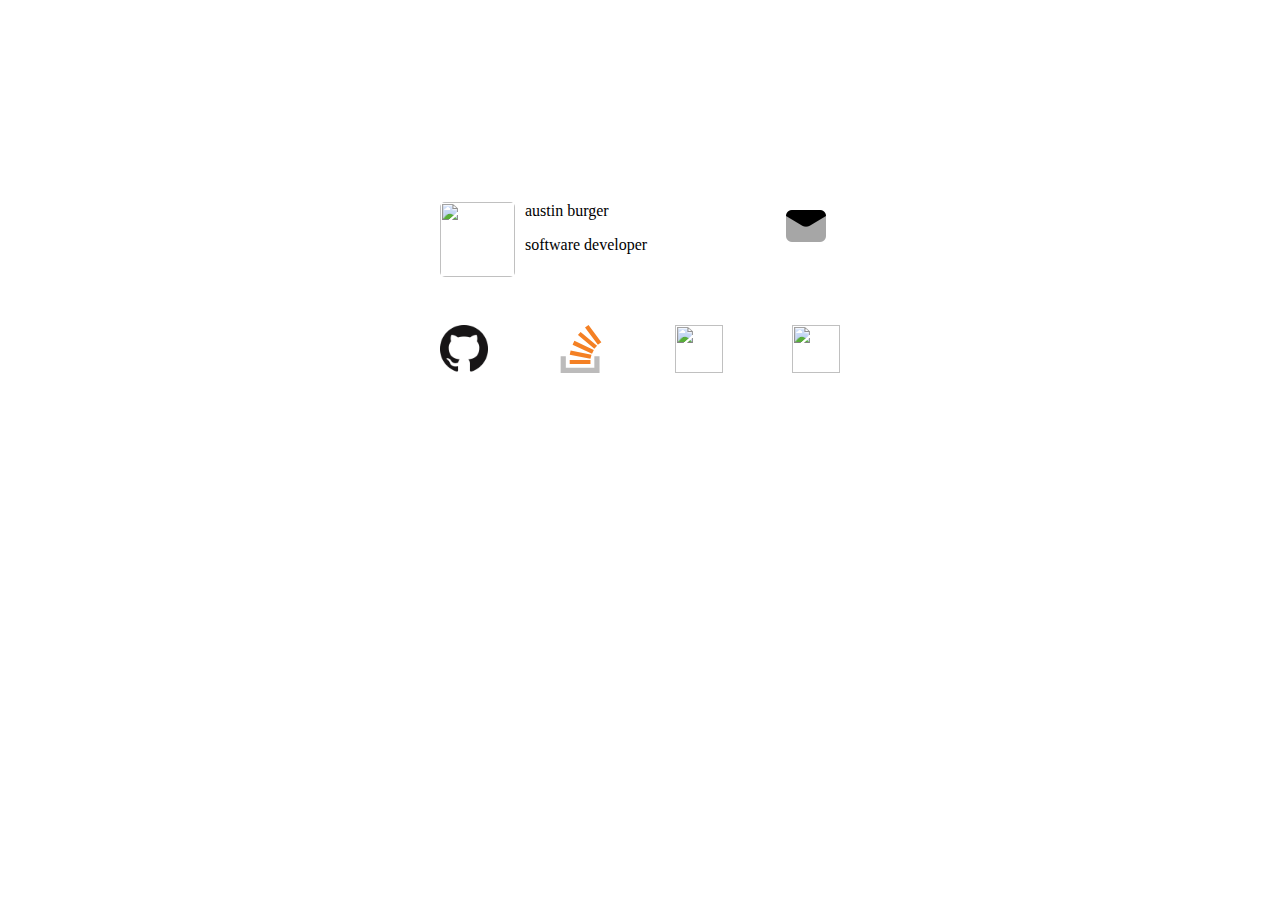
==== index.html @ b988aca1 "re-arrange links" ====
<!DOCTYPE html>
<html lang="en">
<head>
    <meta charset="UTF-8">
    <meta http-equiv="X-UA-Compatible" content="IE=edge">
    <meta name="viewport" content="width=device-width, initial-scale=1.0">
    <link rel="stylesheet" href="./main.css">
    <title>online identity mapping</title>
</head>
<body>
    <div class="card-body">
        <div class="card-info">
            <div class="info">
                <div class="info-image">
                    <img src="https://avatars.githubusercontent.com/u/42685291?s=400&u=ac18527f45d40abab39ffb6c8e36a26c0c6c6e13&v=4" width="75" height="75" style="border-radius: 5px;">
                </div>
                <div class="info-titles">
                    <p style="margin-top: 0px;">austin burger</p>
                    <p style="margin-top: 0px;">software developer</p>
                </div>
            </div>
            <div class="email">
                <a href="mailto:aburger91@gmail.com">
                    <img src="./images/icons8-mail-96.png" width="48" height="48">
                </a>
            </div>
        </div>
        <div class="card-links">
            <a href="https://github.com/about14sheep" target="_blank" rel="noopener noreferrer">
                <img src="./images/GitHub-Mark-64px.png" width="48" height="48"/>
            </a>
            <a href="https://stackoverflow.com/users/9583747/about14sheep" target="_blank" rel="noopener noreferrer">
                <img src="./images/stack-overflow.svg" width="48" height="48">
            </a>
            <a href="https://dev.to/about14sheep" target="_blank" rel="noopener noreferrer">
                <img src="https://d2fltix0v2e0sb.cloudfront.net/dev-badge.svg" width="48" height="48">
            </a>
            <a href="https://leetcode.com/about14sheep/" target="_blank" rel="noopener noreferrer">
                <img src="https://upload.wikimedia.org/wikipedia/commons/1/19/LeetCode_logo_black.png" width="48" height="48">
            </a>
        </div>
    </div>
</body>
</html>
---- main.css ----
body {
    display: flex;
    justify-content: center;
    margin: 15%;
}
.email {
    margin-right: 10px;
}
.card-body {
    width: 400px;
    height: 175px;
    display: flex;
    flex-direction: column;
    justify-content: space-between;
    margin: 10px;
}
.info-image {
    border-radius: 25px;
}
.info {
    display: flex;
}
.info-titles {
    margin-left: 10px;
    justify-content: start;
}
.card-info {
    display: flex;
    justify-content: space-between;
    width: 400px;
}
.card-links {
    display: flex;
    justify-content: space-between;
    width: 400px;
}
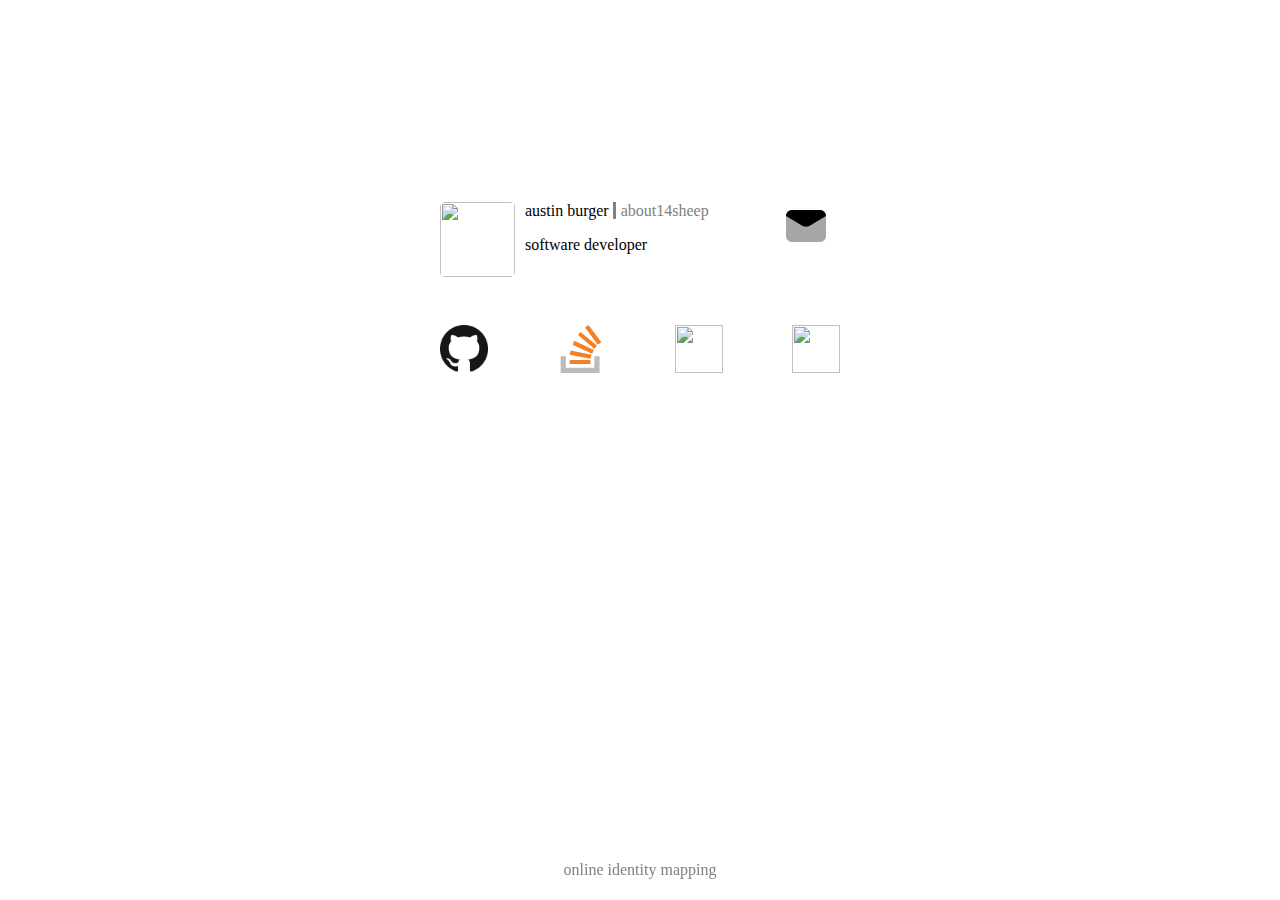
==== commit c2bc121a: "adds footer" ====
--- a/index.html
+++ b/index.html
@@ -5,7 +5,7 @@
     <meta http-equiv="X-UA-Compatible" content="IE=edge">
     <meta name="viewport" content="width=device-width, initial-scale=1.0">
     <link rel="stylesheet" href="./main.css">
-    <title>online identity mapping</title>
+    <title>austin burger | about14sheep</title>
 </head>
 <body>
     <div class="card-body">
@@ -15,7 +15,7 @@
                     <img src="https://avatars.githubusercontent.com/u/42685291?s=400&u=ac18527f45d40abab39ffb6c8e36a26c0c6c6e13&v=4" width="75" height="75" style="border-radius: 5px;">
                 </div>
                 <div class="info-titles">
-                    <p style="margin-top: 0px;">austin burger</p>
+                    <p style="margin-top: 0px;">austin burger <span style="color: gray; border-left: solid; padding-left: 5px;">about14sheep</span></p>
                     <p style="margin-top: 0px;">software developer</p>
                 </div>
             </div>
@@ -40,5 +40,8 @@
             </a>
         </div>
     </div>
+    <div class="footer">
+        <p style="color: gray;">online identity mapping</p>
+    </div>
 </body>
 </html>--- a/main.css
+++ b/main.css
@@ -1,7 +1,13 @@
 body {
     display: flex;
-    justify-content: center;
+    flex-direction: column;
+    justify-content: space-between;
+    align-items: center;
     margin: 15%;
+}
+.footer {
+    position: fixed;
+    bottom: 5px;
 }
 .email {
     margin-right: 10px;
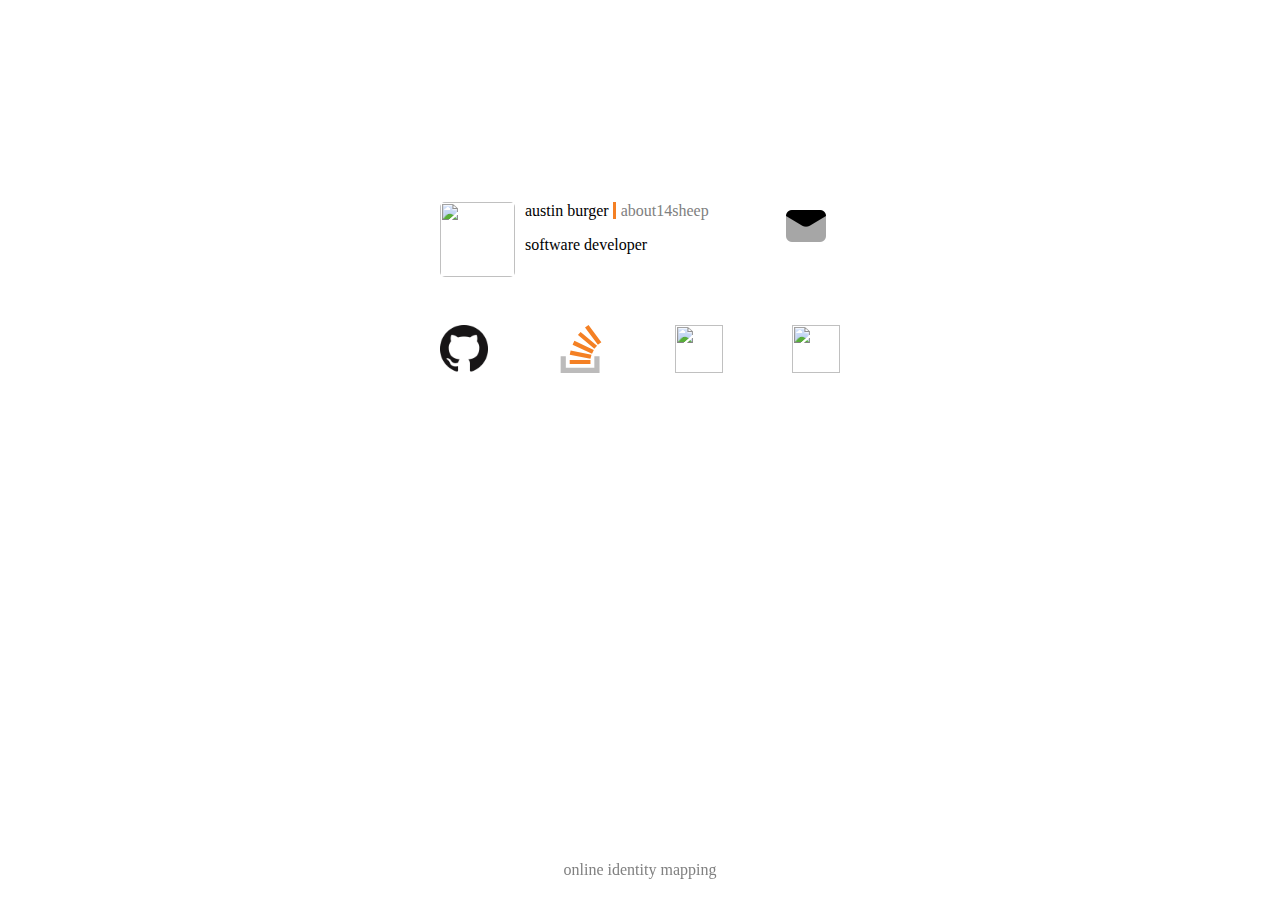
==== commit f491ade5: "change border color" ====
--- a/index.html
+++ b/index.html
@@ -15,7 +15,7 @@
                     <img src="https://avatars.githubusercontent.com/u/42685291?s=400&u=ac18527f45d40abab39ffb6c8e36a26c0c6c6e13&v=4" width="75" height="75" style="border-radius: 5px;">
                 </div>
                 <div class="info-titles">
-                    <p style="margin-top: 0px;">austin burger <span style="color: gray; border-left: solid; padding-left: 5px;">about14sheep</span></p>
+                    <p style="margin-top: 0px;">austin burger <span style="color: gray; border-left: solid; border-color: #F47F24; padding-left: 5px;">about14sheep</span></p>
                     <p style="margin-top: 0px;">software developer</p>
                 </div>
             </div>
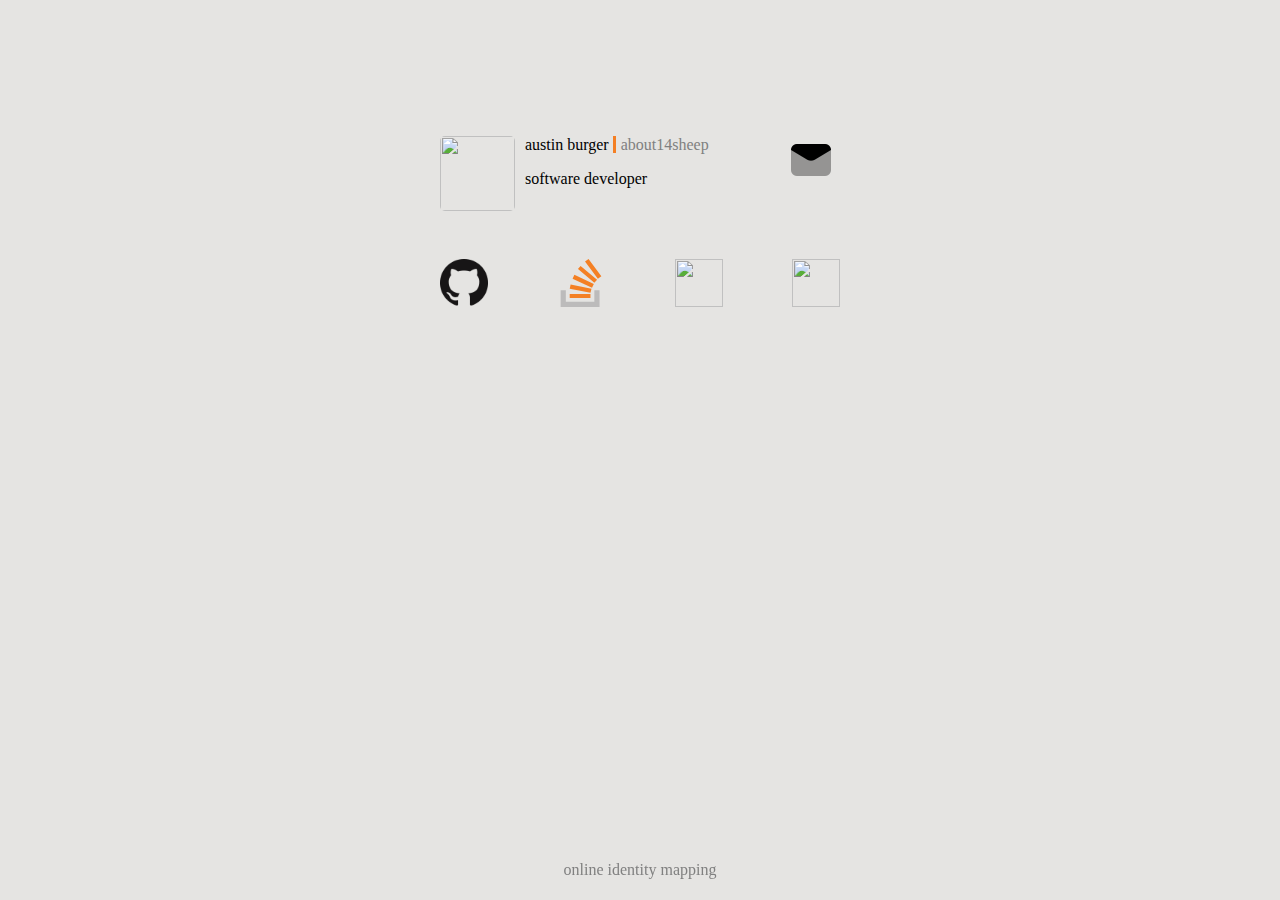
==== commit 9d662645: "update mobile" ====
--- a/index.html
+++ b/index.html
@@ -12,7 +12,7 @@
         <div class="card-info">
             <div class="info">
                 <div class="info-image">
-                    <img src="https://avatars.githubusercontent.com/u/42685291?s=400&u=ac18527f45d40abab39ffb6c8e36a26c0c6c6e13&v=4" width="75" height="75" style="border-radius: 5px;">
+                    <img class="avatar" src="https://avatars.githubusercontent.com/u/42685291?s=400&u=ac18527f45d40abab39ffb6c8e36a26c0c6c6e13&v=4" width="75" height="75" style="border-radius: 5px;">
                 </div>
                 <div class="info-titles">
                     <p style="margin-top: 0px;">austin burger <span style="color: gray; border-left: solid; border-color: #F47F24; padding-left: 5px;">about14sheep</span></p>
--- a/main.css
+++ b/main.css
@@ -1,42 +1,92 @@
-body {
-    display: flex;
-    flex-direction: column;
-    justify-content: space-between;
-    align-items: center;
-    margin: 15%;
+@media (min-width: 500px) {
+    body {
+        display: flex;
+        flex-direction: column;
+        justify-content: space-evenly;
+        align-items: center;
+        background-color: #e5e4e2;
+        padding: 10%;
+    }
+    .footer {
+        position: fixed;
+        bottom: 5px;
+    }
+    .email {
+        margin-right: 5px;
+    }
+    .card-body {
+        width: 400px;
+        height: 175px;
+        display: flex;
+        flex-direction: column;
+        justify-content: space-between;
+    }
+    .info-image {
+        border-radius: 25px;
+    }
+    .info {
+        display: flex;
+    }
+    .info-titles {
+        margin-left: 10px;
+        justify-content: start;
+    }
+    .card-info {
+        display: flex;
+        justify-content: space-between;
+        width: 400px;
+    }
+    .card-links {
+        display: flex;
+        justify-content: space-between;
+        width: 400px;
+    }
+  
 }
-.footer {
-    position: fixed;
-    bottom: 5px;
-}
-.email {
-    margin-right: 10px;
-}
-.card-body {
-    width: 400px;
-    height: 175px;
-    display: flex;
-    flex-direction: column;
-    justify-content: space-between;
-    margin: 10px;
-}
-.info-image {
-    border-radius: 25px;
-}
-.info {
-    display: flex;
-}
-.info-titles {
-    margin-left: 10px;
-    justify-content: start;
-}
-.card-info {
-    display: flex;
-    justify-content: space-between;
-    width: 400px;
-}
-.card-links {
-    display: flex;
-    justify-content: space-between;
-    width: 400px;
+
+@media (max-width: 499px) {
+    body {
+        display: flex;
+        flex-direction: column;
+        background-color: #e5e4e2;
+        align-items: center;
+        margin-top: 15%;
+    }
+    img {
+        height: 64px;
+        width: 64px;
+    }
+    .avatar {
+        height: 75px;
+        width: 75px;
+    }
+    .info {
+        display: flex;
+    }
+    .email {
+        text-align: center;
+        margin-top: 15%;
+    }
+    .info-titles {
+        margin-left: 10px;
+        justify-content: start;
+        text-align: center;
+    }
+    .info-image {
+        border-radius: 25px;
+    }
+    .card-links {
+        display: flex;
+        justify-content: space-between;
+        flex-direction: column;
+        flex-wrap: wrap;
+        margin: auto;
+        width: 25%;
+        margin-top: 15%;
+        height: 400px;
+    }
+    .footer {
+        position: fixed;
+        bottom: 5%;
+    }
 }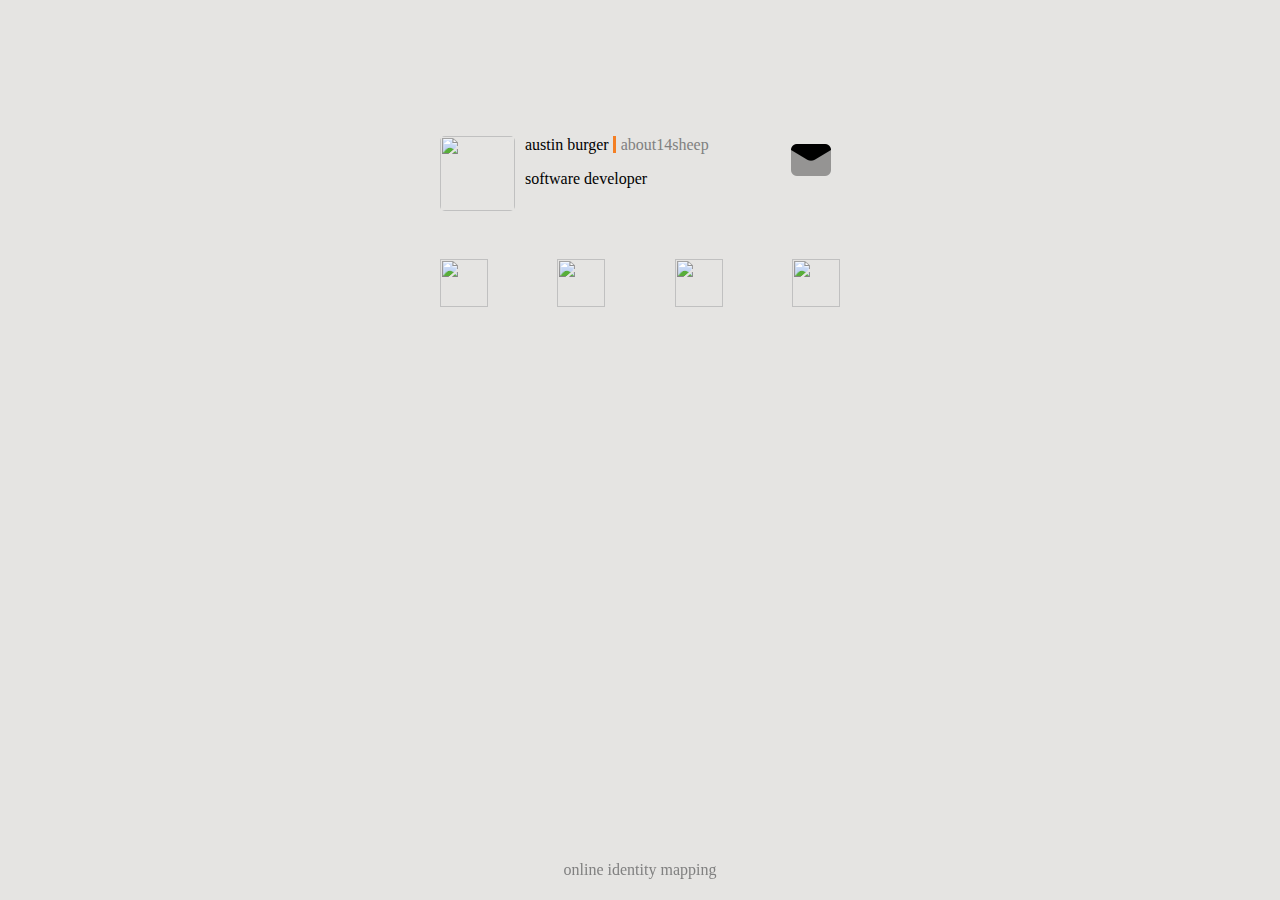
==== commit 020eaa4f: "update icons" ====
--- a/index.html
+++ b/index.html
@@ -27,10 +27,10 @@
         </div>
         <div class="card-links">
             <a href="https://github.com/about14sheep" target="_blank" rel="noopener noreferrer">
-                <img src="./images/GitHub-Mark-64px.png" width="48" height="48"/>
+                <img src="https://upload.wikimedia.org/wikipedia/commons/9/91/Octicons-mark-github.svg" width="48" height="48"/>
             </a>
             <a href="https://stackoverflow.com/users/9583747/about14sheep" target="_blank" rel="noopener noreferrer">
-                <img src="./images/stack-overflow.svg" width="48" height="48">
+                <img src="https://upload.wikimedia.org/wikipedia/commons/e/ef/Stack_Overflow_icon.svg" width="48" height="48">
             </a>
             <a href="https://dev.to/about14sheep" target="_blank" rel="noopener noreferrer">
                 <img src="https://d2fltix0v2e0sb.cloudfront.net/dev-badge.svg" width="48" height="48">
--- a/main.css
+++ b/main.css
@@ -65,7 +65,7 @@
     }
     .email {
         text-align: center;
-        margin-top: 15%;
+        margin-top: 5%;
     }
     .info-titles {
         margin-left: 10px;
@@ -82,11 +82,11 @@
         flex-wrap: wrap;
         margin: auto;
         width: 25%;
-        margin-top: 15%;
-        height: 400px;
+        margin-top: 5%;
+        height: 325px;
     }
     .footer {
         position: fixed;
-        bottom: 5%;
+        bottom: 3%;
     }
 }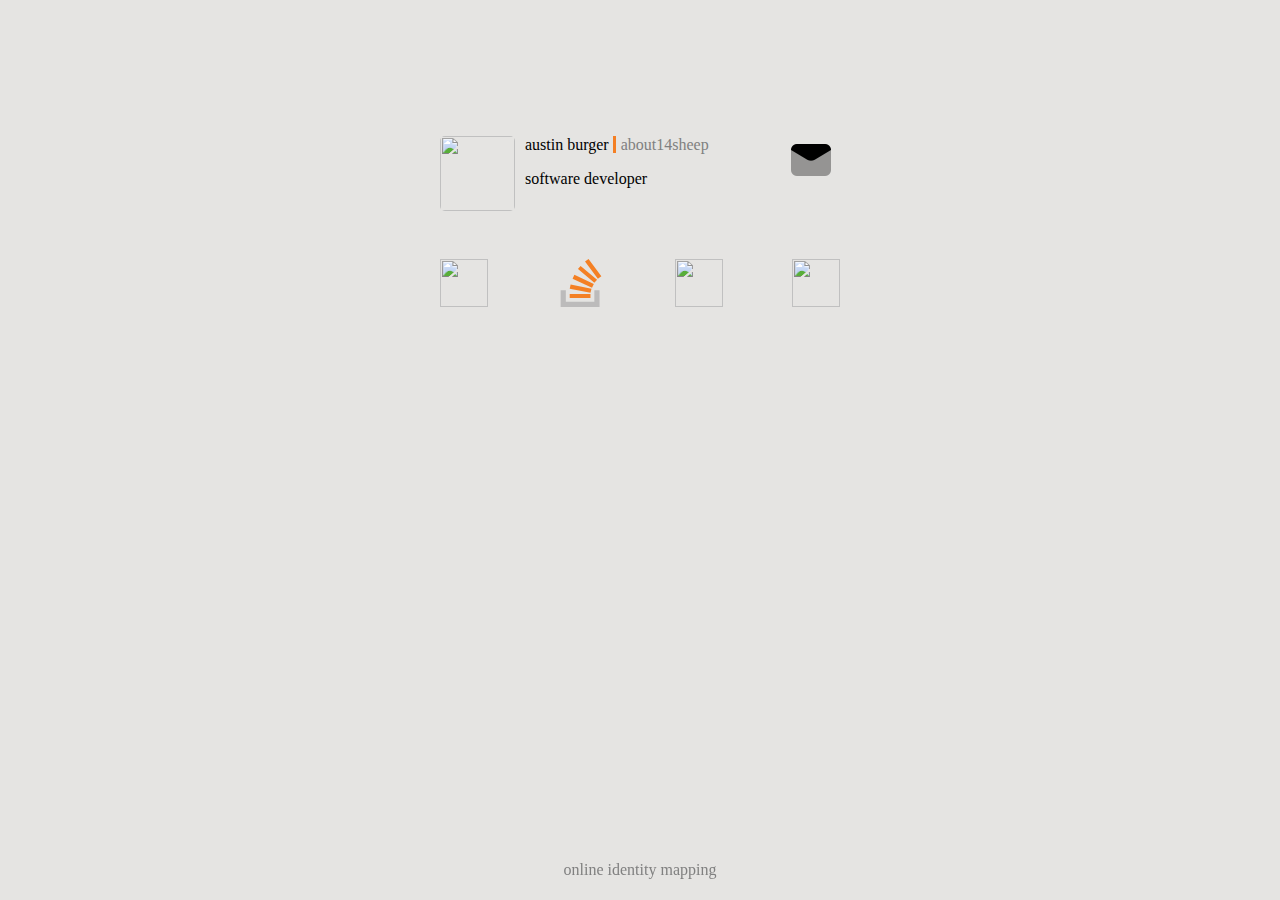
==== commit 568227eb: "return SO image" ====
--- a/index.html
+++ b/index.html
@@ -30,7 +30,7 @@
                 <img src="https://upload.wikimedia.org/wikipedia/commons/9/91/Octicons-mark-github.svg" width="48" height="48"/>
             </a>
             <a href="https://stackoverflow.com/users/9583747/about14sheep" target="_blank" rel="noopener noreferrer">
-                <img src="https://upload.wikimedia.org/wikipedia/commons/e/ef/Stack_Overflow_icon.svg" width="48" height="48">
+                <img src="./images/stack-overflow.svg" width="48" height="48">
             </a>
             <a href="https://dev.to/about14sheep" target="_blank" rel="noopener noreferrer">
                 <img src="https://d2fltix0v2e0sb.cloudfront.net/dev-badge.svg" width="48" height="48">
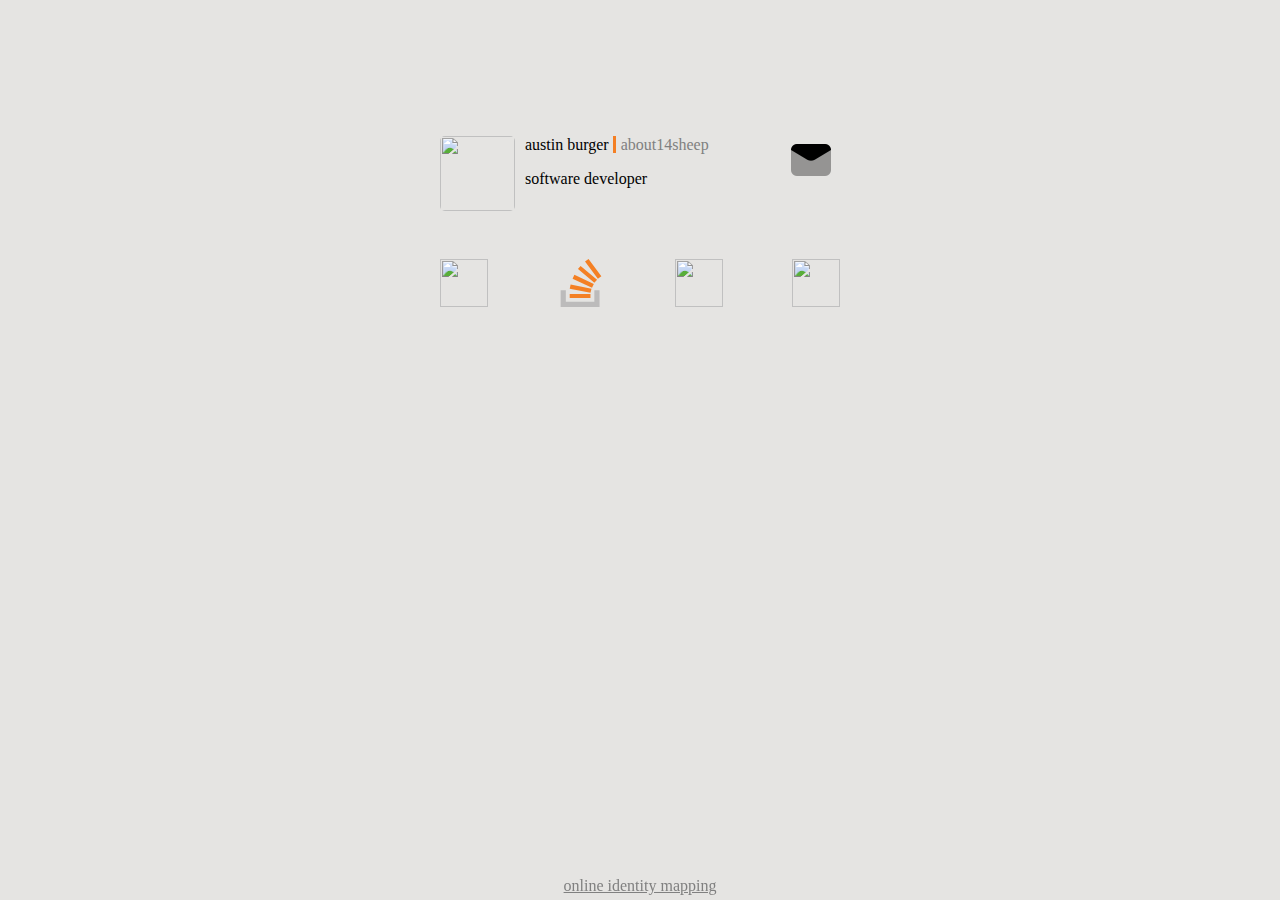
==== commit 227965a5: "add link to readme" ====
--- a/index.html
+++ b/index.html
@@ -41,7 +41,7 @@
         </div>
     </div>
     <div class="footer">
-        <p style="color: gray;">online identity mapping</p>
+        <a href="https://austinburger.dev/README.md" style="color: gray;">online identity mapping</a>
     </div>
 </body>
 </html>